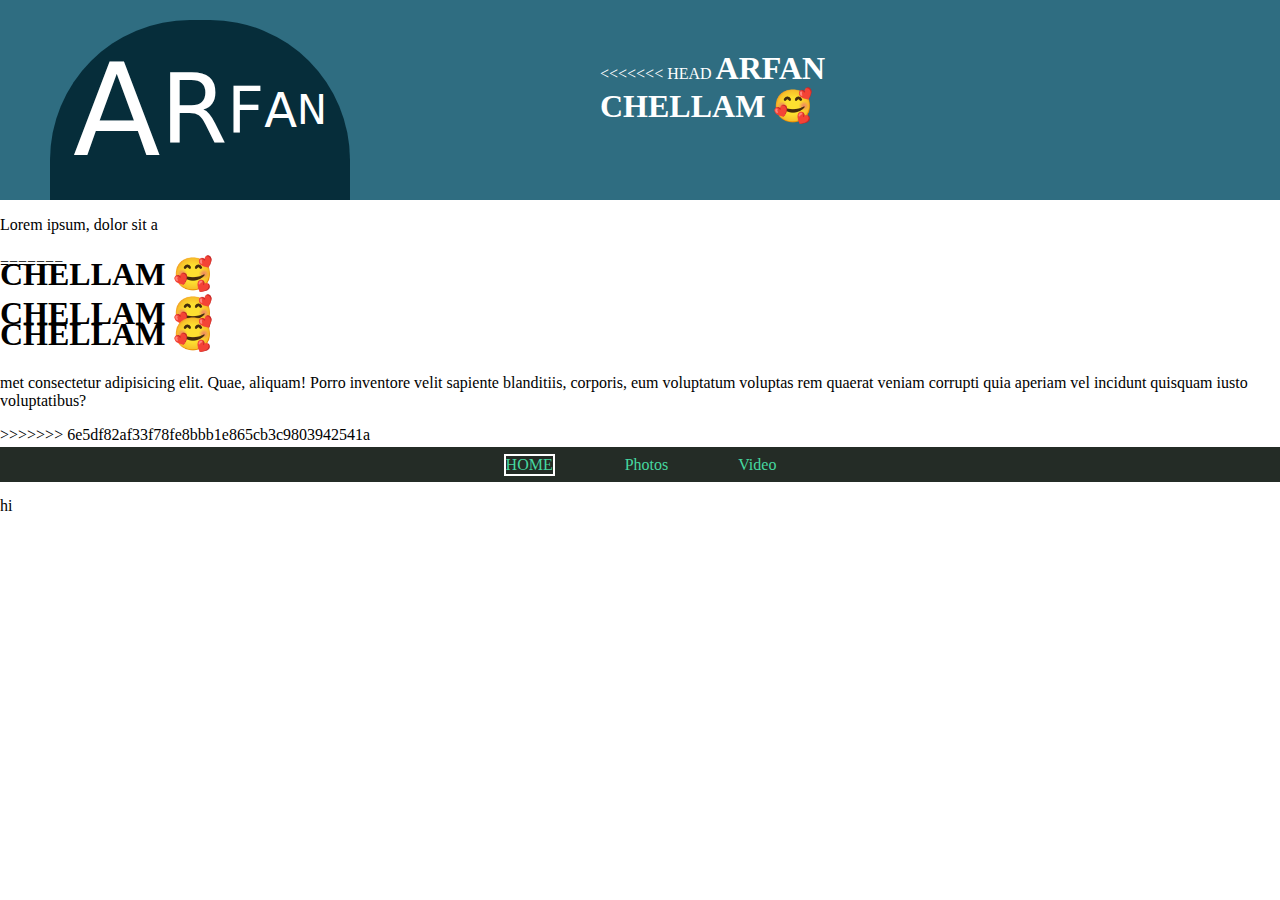
==== index.html @ 6afc0fb3 "Merge branch 'main' of https://github.com/MOHAMEDFALA/New-folder-main" ====
<!DOCTYPE html>
<html>
<head>

	<meta charset="utf-8">
	<meta name="viewport" content="width=device-width, initial-scale=1">
	<link rel="stylesheet" type="text/css" href="index.css">
	<title> ARFAN  🥰</title>
</head>
<body>
<div class="header">
	<div class="headername">
<span class="a">A</span><span class="r">R</span><span class="f">F</span><span class="aa">A</span><span class="n">N</span>
</div>
<div class="hedertitle">
<<<<<<< HEAD
	<h1>ARFAN CHELLAM 🥰</h1></div>
	
=======
	<h1> CHELLAM 🥰</h1></div>
	<p>Lorem ipsum, dolor sit a
		
		<h1> CHELLAM 🥰 </h1>
		<h1> CHELLAM  🥰</h1>
		met consectetur adipisicing elit. Quae, aliquam! Porro inventore velit sapiente blanditiis, corporis, eum voluptatum voluptas rem quaerat veniam corrupti quia aperiam vel incidunt quisquam iusto voluptatibus?</p>
>>>>>>> 6e5df82af33f78fe8bbb1e865cb3c9803942541a
</div>
<div class="nav">
	<ul>
		<li style="border: 2px solid white;"><a href="index.html">HOME</a></li>
		<li><a href="GALLERY.html">Photos</a></li>
		<li><a href="about.html">Video</a></li>
	</ul>
</div>
<p>hi</p>
</body>
</html>
---- index.css ----
body{
    padding: 0;
    margin: 0;
 
}

.header{
  width: 100%;
  height: 200px;
  background-color: #2F6D81;
}

.headername{
  position: relative;
  top: 20px;
  left: 50px;
  width: 300px;
  height: 180px;
  border-top-left-radius: 140px;
  border-top-right-radius: 140px;
  background-color: #062d3a;
  display: flex;
  justify-content: center;
  align-items: center;
  color: white;
  font-family: system-ui, -apple-system, BlinkMacSystemFont, 'Segoe UI', Roboto, Oxygen, Ubuntu, Cantarell, 'Open Sans', 'Helvetica Neue', sans-serif;
}

.a{
  font-size: 128px;
}
.r{
  font-size: 96px;
}
.f{
  font-size: 64px;
}
.aa{
  font-size: 48px;
}
.n{
  font-size: 40px;
}
.hedertitle{
  width: 350px;
  position: relative;
  top: -130px;
  left: 600px;
  color: white;
}
.hedertitle h1{
  padding: 0;
  margin: 0;
  width: 340px;
  display: inline;
}
.nav{
  position: relative;
  top: 1px;
  margin: 0;
  padding: 0;
  margin-top: 2px;
  align-items: center;
}

.nav ul{
  justify-content: center;
  align-items: center;
  margin-top: 20px;
  margin: 0;
  padding: 0;
  height: 35px;
  list-style: none;
  display: flex;
  gap: 70px;
  background-color: #242C26;
  color: white;
}

.nav ul li a{
  text-decoration: none;
color: #46d8a0;

}


.video1{
 text-align: center;

 display: block;

}


@media only screen and (max-width:700px) {
  body{
    padding: 0;
    margin: 0;
 
}
.header{
  padding: 0;
  margin-left: 0;
  width: 100%;
  height: 110px;
}


.headername{
  
  position: relative;
  top: 10px;
  left: 100px;
  width: 85px;
  height: 85px;
  border: white solid 2px;
  
  border-radius: 50%;
  background-color: #062d3a;
  display: flex;
  justify-content: center;
  align-items: center;
  color: white;
  font-family: system-ui, -apple-system, BlinkMacSystemFont, 'Segoe UI', Roboto, Oxygen, Ubuntu, Cantarell, 'Open Sans', 'Helvetica Neue', sans-serif;
}
.a{
  font-size: 32px;
}
.r{
  font-size: 28px;
}
.f{
  font-size: 26px;
}
.aa{
  font-size: 24px;
}
.n{
  font-size: 20px;
}
.hedertitle{
  color: rgb(0, 0, 0);
  position: relative;
  top: -45px;
  left: 220px;
 display: block;
 width: fit-content ;
 
}

.hedertitle h1{
  font-size: 16px;
}

.nav{
  position: relative;
  width: 100%;
  top: 1px;
  margin: 0;
  padding: 0;
  margin-top: 2px;
  align-items: center;
  padding: 0;
  margin: 0;
}

.nav ul{
  justify-content: center;
  align-items: center;
  margin-top: 20px;
  margin: 0;
  padding: 0;
  height: 35px;
  list-style: none;
  display:flex;
  gap: 70px;
  background-color: #242C26;
  color: white;
}
}
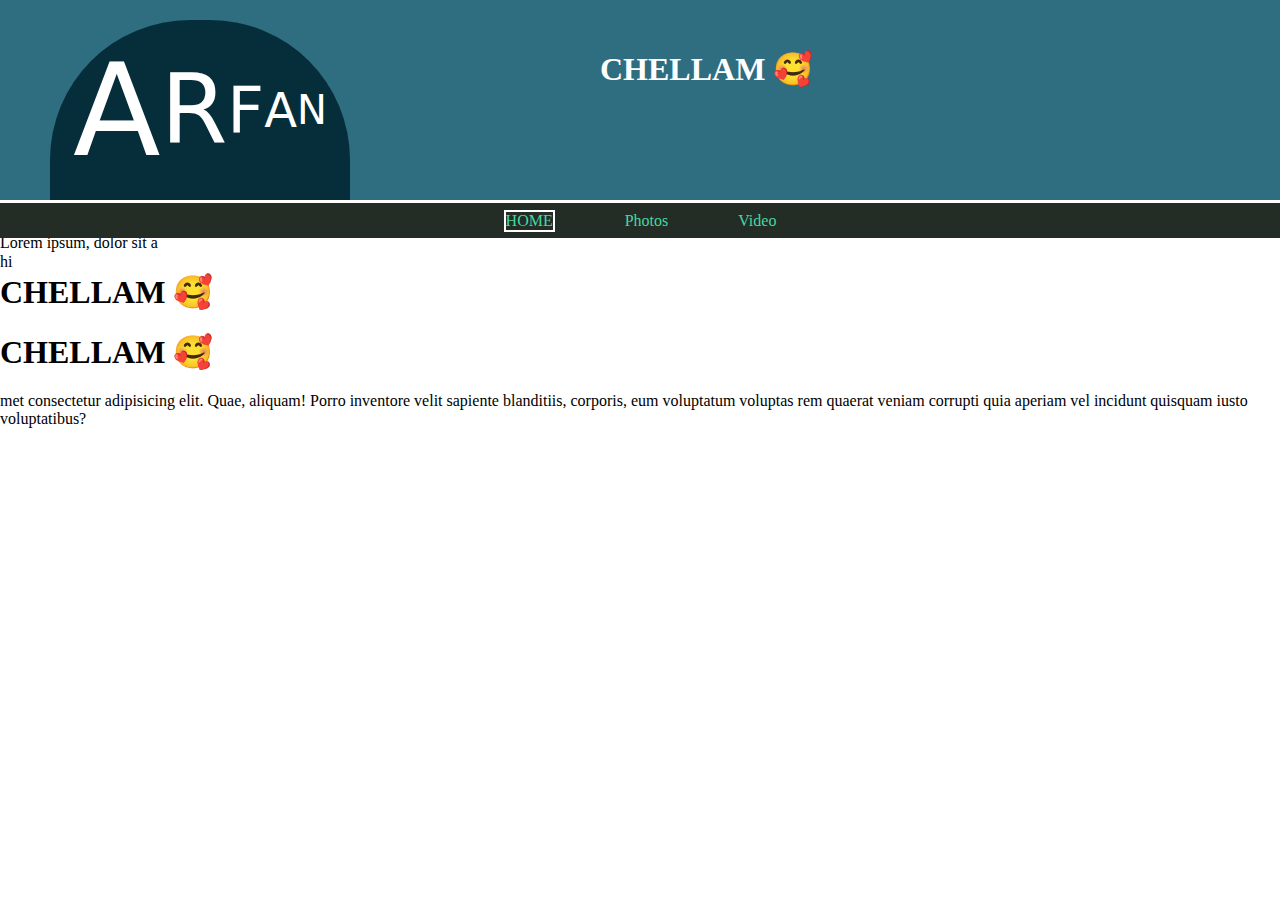
==== commit 5eb19d51: "i think ok" ====
--- a/index.html
+++ b/index.html
@@ -13,17 +13,12 @@
 <span class="a">A</span><span class="r">R</span><span class="f">F</span><span class="aa">A</span><span class="n">N</span>
 </div>
 <div class="hedertitle">
-<<<<<<< HEAD
-	<h1>ARFAN CHELLAM 🥰</h1></div>
-	
-=======
 	<h1> CHELLAM 🥰</h1></div>
 	<p>Lorem ipsum, dolor sit a
 		
 		<h1> CHELLAM 🥰 </h1>
 		<h1> CHELLAM  🥰</h1>
 		met consectetur adipisicing elit. Quae, aliquam! Porro inventore velit sapiente blanditiis, corporis, eum voluptatum voluptas rem quaerat veniam corrupti quia aperiam vel incidunt quisquam iusto voluptatibus?</p>
->>>>>>> 6e5df82af33f78fe8bbb1e865cb3c9803942541a
 </div>
 <div class="nav">
 	<ul>
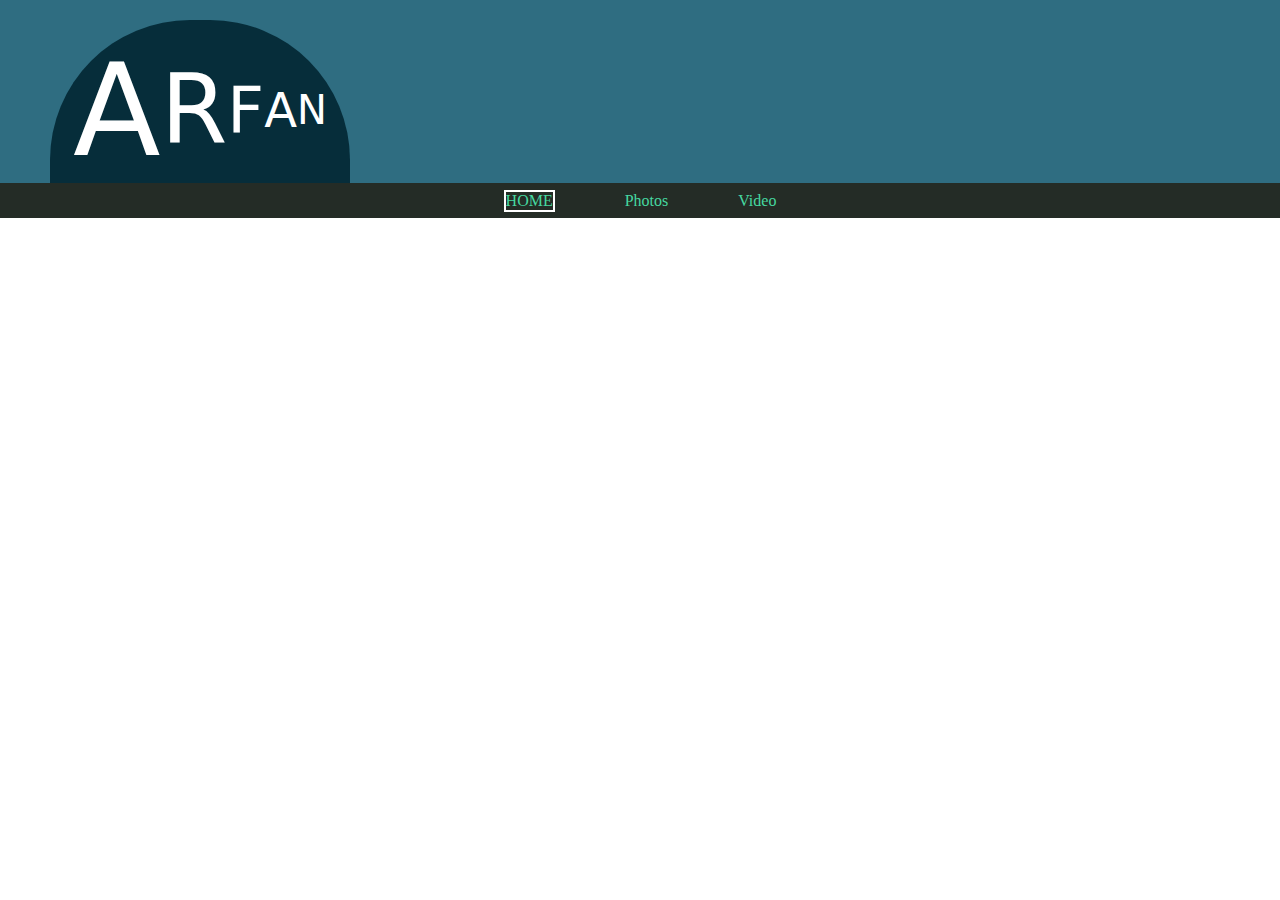
==== commit e4e0f263: "ok over" ====
--- a/index.html
+++ b/index.html
@@ -13,12 +13,6 @@
 <span class="a">A</span><span class="r">R</span><span class="f">F</span><span class="aa">A</span><span class="n">N</span>
 </div>
 <div class="hedertitle">
-	<h1> CHELLAM 🥰</h1></div>
-	<p>Lorem ipsum, dolor sit a
-		
-		<h1> CHELLAM 🥰 </h1>
-		<h1> CHELLAM  🥰</h1>
-		met consectetur adipisicing elit. Quae, aliquam! Porro inventore velit sapiente blanditiis, corporis, eum voluptatum voluptas rem quaerat veniam corrupti quia aperiam vel incidunt quisquam iusto voluptatibus?</p>
 </div>
 <div class="nav">
 	<ul>
@@ -27,6 +21,5 @@
 		<li><a href="about.html">Video</a></li>
 	</ul>
 </div>
-<p>hi</p>
 </body>
 </html>  
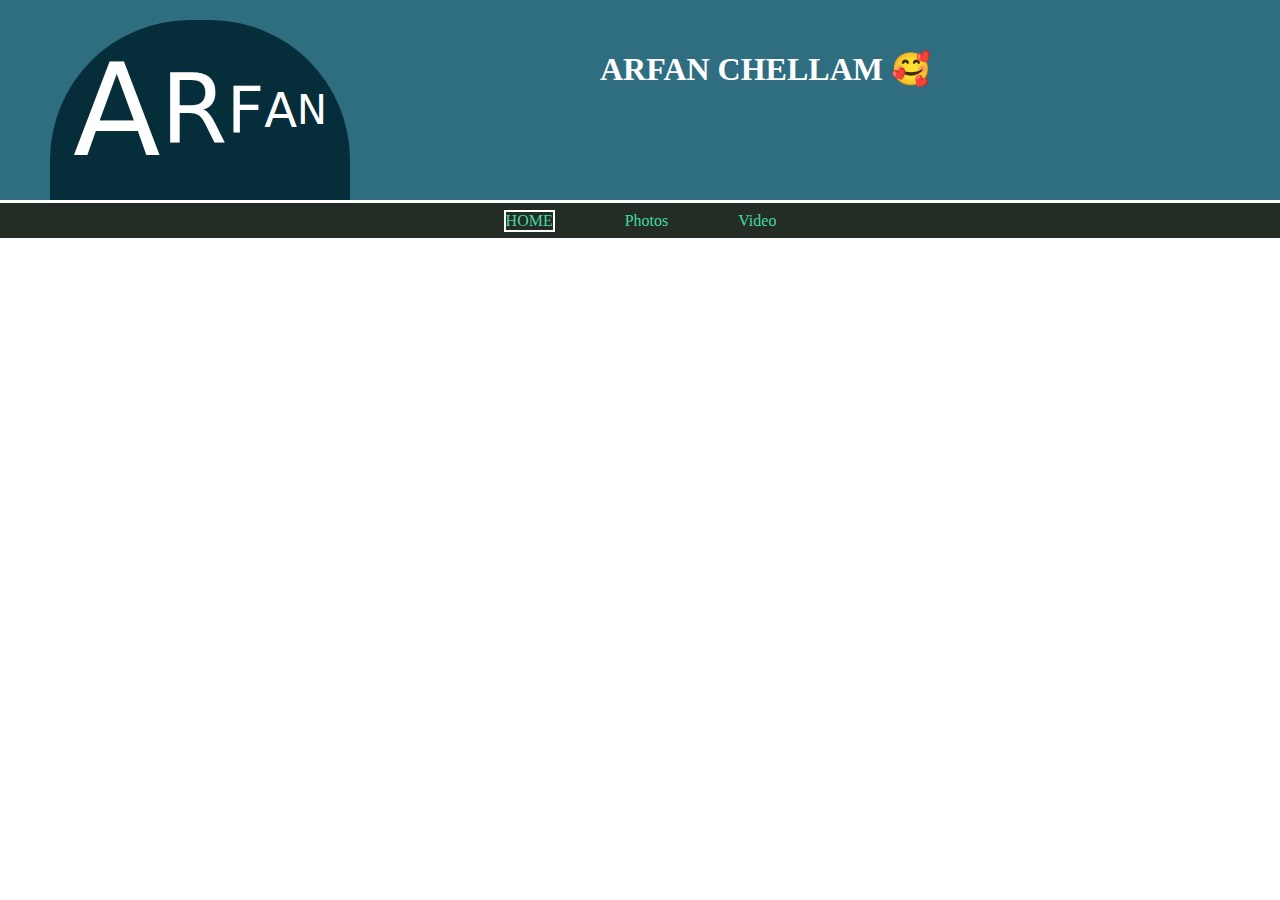
==== commit 0018f2bf: "add gallery" ====
--- a/index.html
+++ b/index.html
@@ -13,6 +13,8 @@
 <span class="a">A</span><span class="r">R</span><span class="f">F</span><span class="aa">A</span><span class="n">N</span>
 </div>
 <div class="hedertitle">
+	<h1>ARFAN CHELLAM 🥰</h1></div>
+
 </div>
 <div class="nav">
 	<ul>
--- a/index.css
+++ b/index.css
@@ -91,16 +91,45 @@
 
 }
 
+.gallery {
+  display: grid;
+  grid-template-columns: repeat(auto-fit, minmax(200px, 1fr));
+  gap: 10px;
+  max-width: 1000px;
+  margin: 50px auto;
+}
+.gallery img {
+  width: 100%;
+  height: auto;
+  border-radius: 5px;
+  transition: transform 0.3s ease;
+}
+.gallery img:hover {
+  transform: scale(1.1);
+}
+
 
 @media only screen and (max-width:700px) {
   body{
-    padding: 0;
-    margin: 0;
- 
-}
+    padding: 0px;
+    margin: 0px;
+    box-sizing: border-box;
+    
+ 
+}
+
+.video1 video{
+  text-align: center;
+ margin-top: 20px;
+ padding:0px;
+ width: 350px;
+  display: block;
+ 
+ }
+ 
 .header{
   padding: 0;
-  margin-left: 0;
+
   width: 100%;
   height: 110px;
 }
@@ -110,7 +139,7 @@
   
   position: relative;
   top: 10px;
-  left: 100px;
+  left: 45px;
   width: 85px;
   height: 85px;
   border: white solid 2px;
@@ -142,7 +171,7 @@
   color: rgb(0, 0, 0);
   position: relative;
   top: -45px;
-  left: 220px;
+  left: 150px;
  display: block;
  width: fit-content ;
  
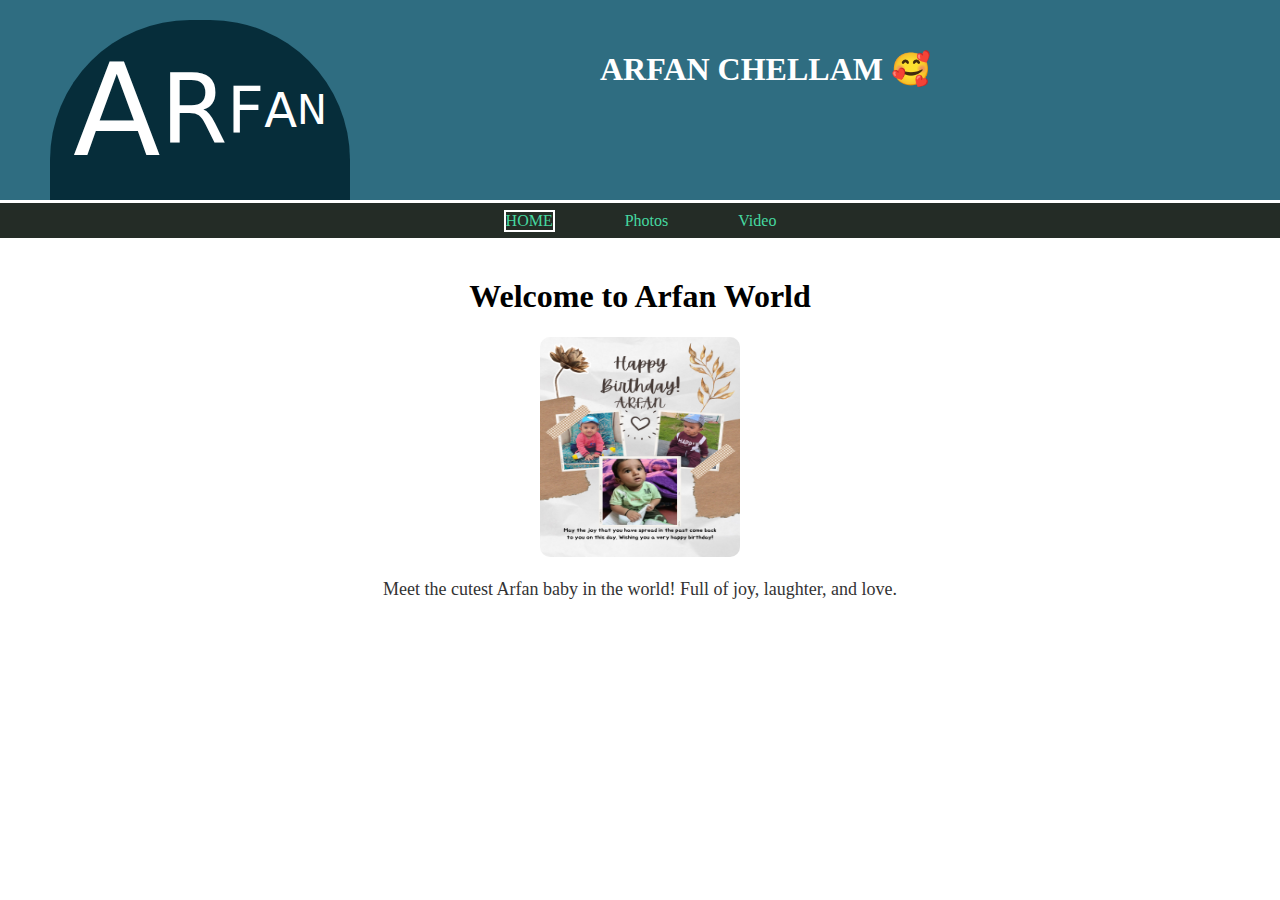
==== commit 485bcc4d: "home content" ====
--- a/index.html
+++ b/index.html
@@ -23,5 +23,11 @@
 		<li><a href="about.html">Video</a></li>
 	</ul>
 </div>
+
+<div class="container">
+	<h1>Welcome to Arfan World</h1>
+	<img src="image/arfan1.jpg" alt="Cute Baby" class="baby-image">
+	<p>Meet the cutest Arfan baby in the world! Full of joy, laughter, and love.</p>
+</div>
 </body>
 </html>  
--- a/index.css
+++ b/index.css
@@ -107,7 +107,28 @@
 .gallery img:hover {
   transform: scale(1.1);
 }
-
+.container {
+  max-width: 800px;
+  margin: auto;
+  text-align: center;
+  padding: 20px;
+}
+
+p {
+  color: #333;
+  font-size: 18px;
+}
+.baby-image {
+  width: 100%;
+  max-width: 400px;
+  border-radius: 10px;
+}
+.container img{
+  margin: auto;
+  text-align: center;
+  width: 200px;
+  height: 220px;
+}
 
 @media only screen and (max-width:700px) {
   body{
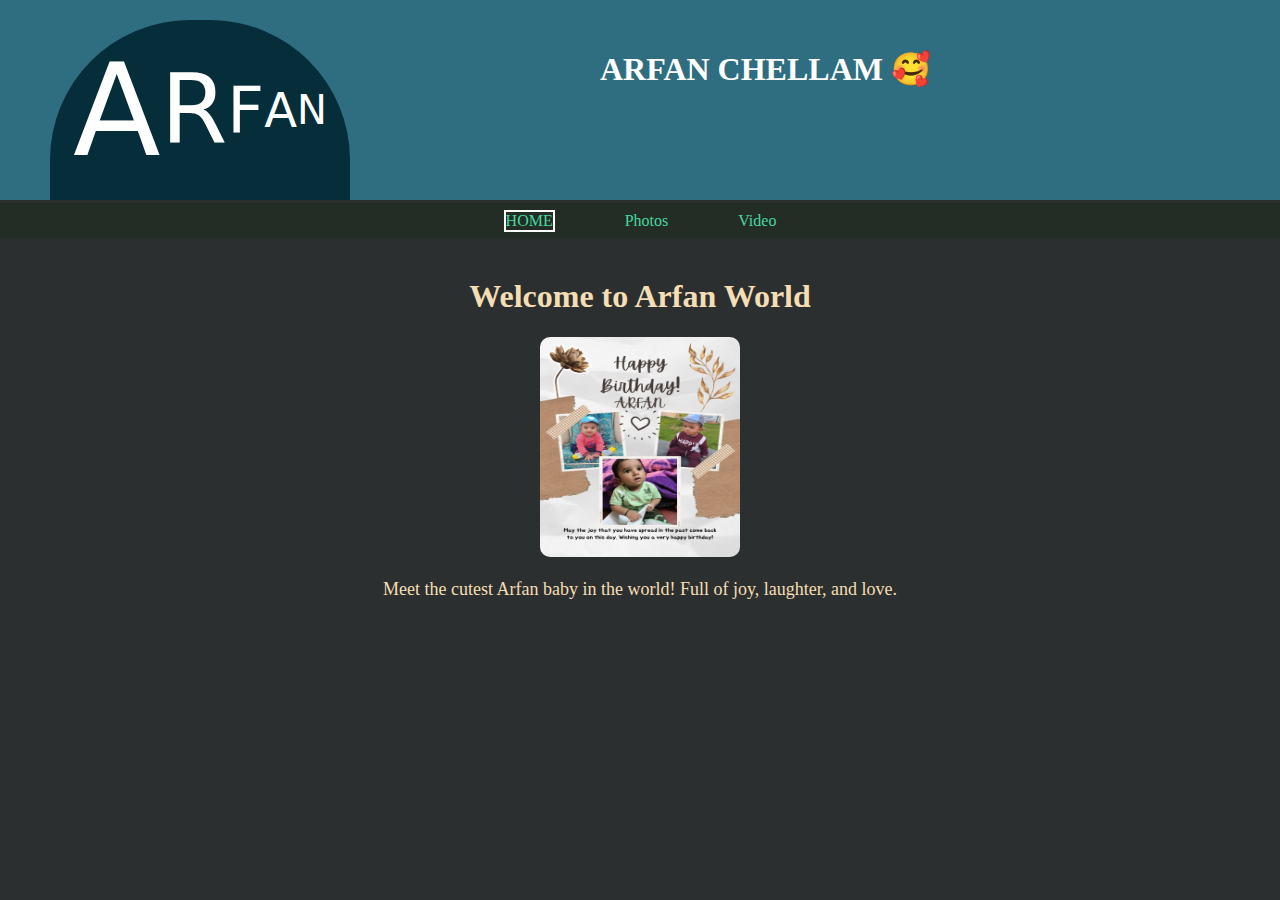
==== commit 7bf8d6d5: "border" ====
--- a/index.html
+++ b/index.html
@@ -25,9 +25,9 @@
 </div>
 
 <div class="container">
-	<h1>Welcome to Arfan World</h1>
+	<h1 style="color: wheat;">Welcome to Arfan World</h1>
 	<img src="image/arfan1.jpg" alt="Cute Baby" class="baby-image">
-	<p>Meet the cutest Arfan baby in the world! Full of joy, laughter, and love.</p>
+	<p style="color: wheat;" >Meet the cutest Arfan baby in the world! Full of joy, laughter, and love.</p>
 </div>
 </body>
 </html>  
--- a/index.css
+++ b/index.css
@@ -1,6 +1,7 @@
 body{
     padding: 0;
     margin: 0;
+    background-color: #2c2f30;
  
 }
 
@@ -96,12 +97,15 @@
   grid-template-columns: repeat(auto-fit, minmax(200px, 1fr));
   gap: 10px;
   max-width: 1000px;
-  margin: 50px auto;
+  margin: 20px auto;
+  padding: 20px;
 }
 .gallery img {
+  padding-bottom: 30px;
+
   width: 100%;
   height: auto;
-  border-radius: 5px;
+  border-radius: 8px;
   transition: transform 0.3s ease;
 }
 .gallery img:hover {
@@ -192,6 +196,8 @@
   color: rgb(0, 0, 0);
   position: relative;
   top: -45px;
+  border: black solid 3px;
+  padding: 4px;
   left: 150px;
  display: block;
  width: fit-content ;
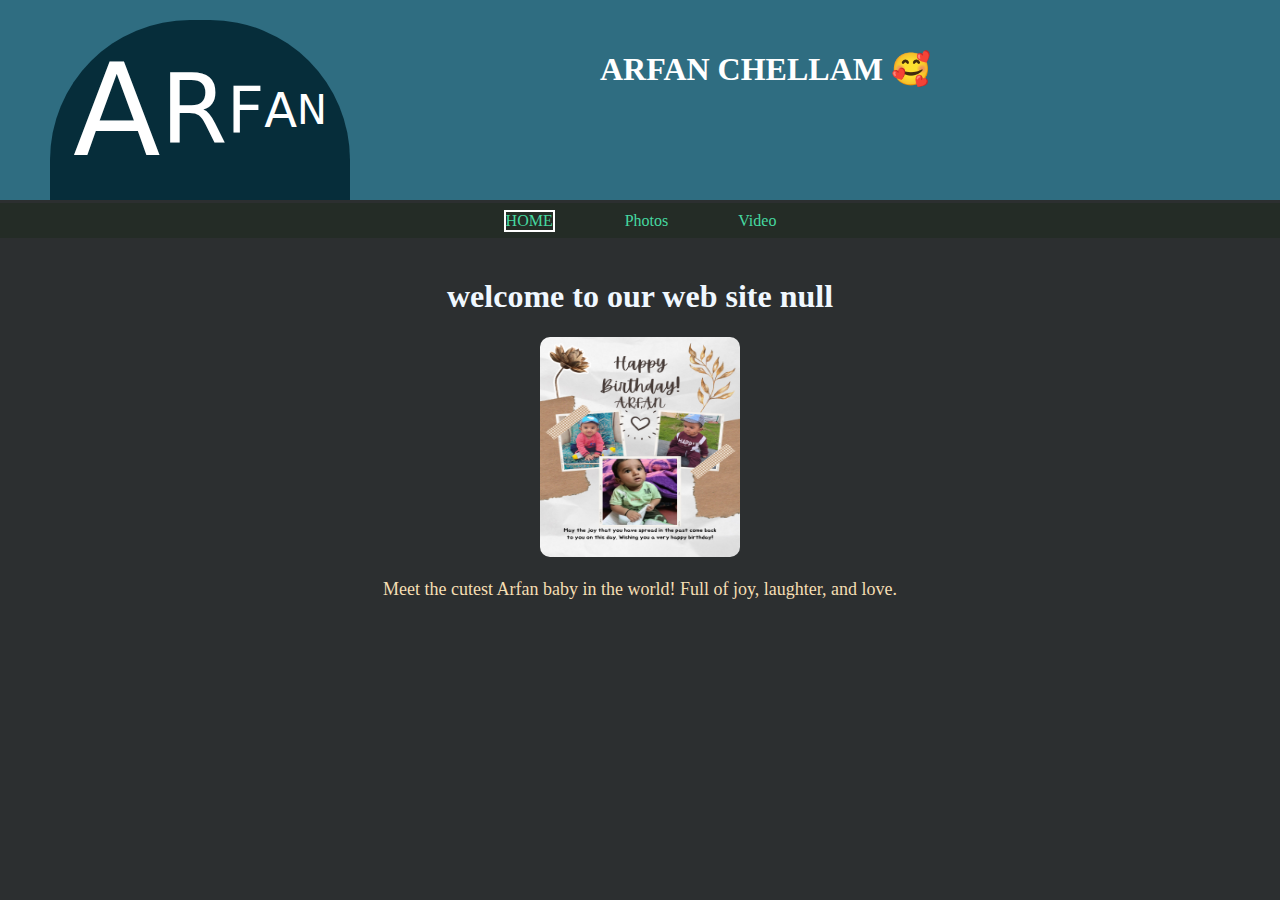
==== commit b94c7a3b: "script 1" ====
--- a/index.html
+++ b/index.html
@@ -8,6 +8,11 @@
 	<title> ARFAN  🥰</title>
 </head>
 <body>
+
+
+	
+
+
 <div class="header">
 	<div class="headername">
 <span class="a">A</span><span class="r">R</span><span class="f">F</span><span class="aa">A</span><span class="n">N</span>
@@ -25,9 +30,16 @@
 </div>
 
 <div class="container">
-	<h1 style="color: wheat;">Welcome to Arfan World</h1>
+	<h1 style="color: aliceblue;" id="msg">  </h1>
 	<img src="image/arfan1.jpg" alt="Cute Baby" class="baby-image">
 	<p style="color: wheat;" >Meet the cutest Arfan baby in the world! Full of joy, laughter, and love.</p>
 </div>
+<script>
+	let name = prompt("Enter your name ?");
+	let msg = document.getElementById("msg");
+
+msg.innerHTML = "welcome to our web site "  + name
+	</script>
+
 </body>
 </html>  
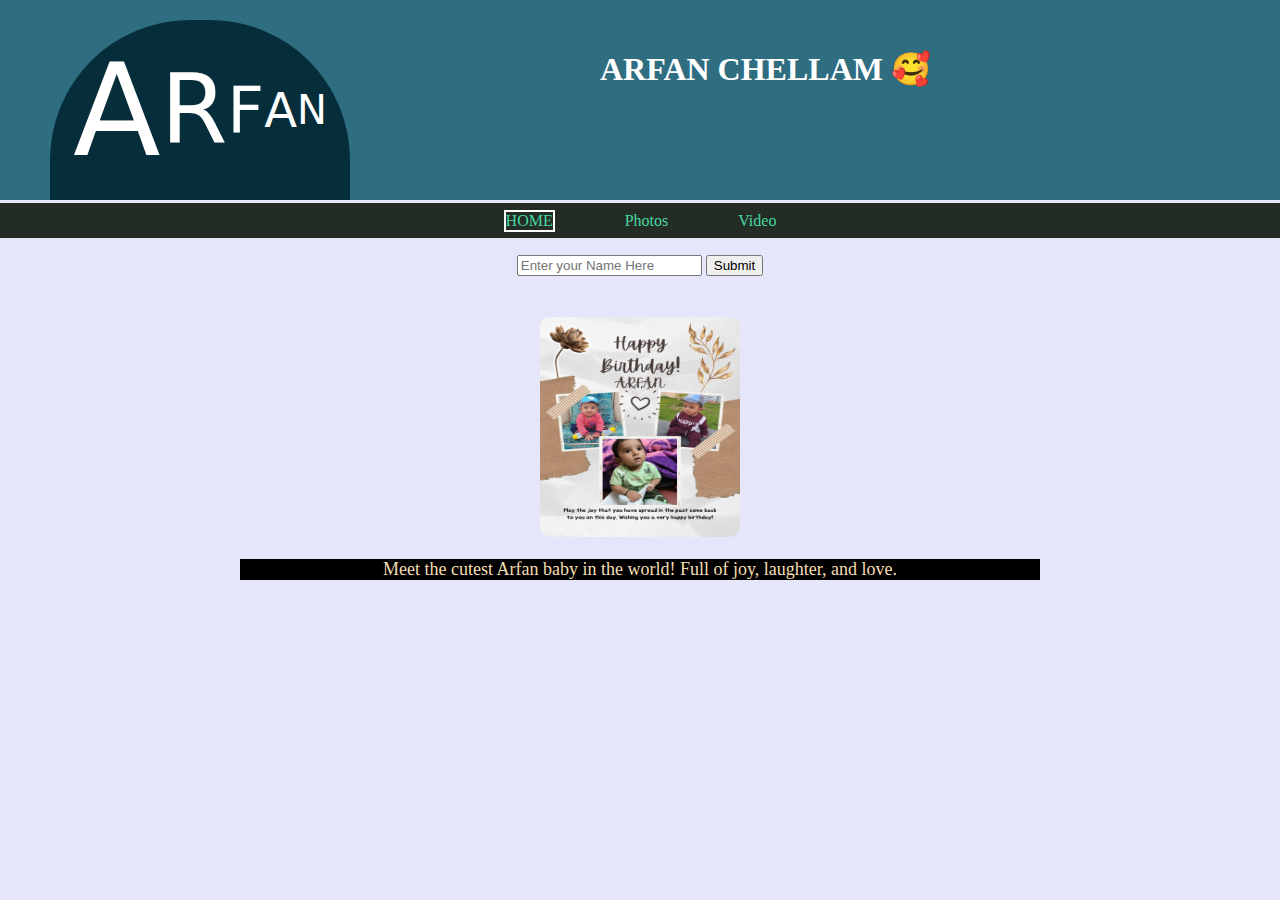
==== commit 10ab8a6d: "color fun" ====
--- a/index.html
+++ b/index.html
@@ -19,8 +19,8 @@
 </div>
 <div class="hedertitle">
 	<h1>ARFAN CHELLAM 🥰</h1></div>
+</div>
 
-</div>
 <div class="nav">
 	<ul>
 		<li style="border: 2px solid white;"><a href="index.html">HOME</a></li>
@@ -28,17 +28,36 @@
 		<li><a href="about.html">Video</a></li>
 	</ul>
 </div>
-
+<br>
+<center>
+<input type="text" name="name" id="nameinp" placeholder="Enter your Name Here" >
+<button onclick="myFunction()">Submit</button>
+</center>
 <div class="container">
 	<h1 style="color: aliceblue;" id="msg">  </h1>
 	<img src="image/arfan1.jpg" alt="Cute Baby" class="baby-image">
-	<p style="color: wheat;" >Meet the cutest Arfan baby in the world! Full of joy, laughter, and love.</p>
+	<p style="color: wheat; background-color:black; " >Meet the cutest Arfan baby in the world! Full of joy, laughter, and love.</p>
 </div>
 <script>
-	let name = prompt("Enter your name ?");
+
+let colors = ["red", "blue", "green", "yellow", "orange", "purple", "pink", "brown", "black", "white", "gray", "cyan", "magenta", "gold", "silver", "lime", "olive", "maroon", "navy", "teal", "aqua", "fuchsia", "salmon", "plum", "indigo", "ivory", "khaki", "lavender", "linen", "moccasin", "peru", "sienna", "tan", "thistle", "tomato", "wheat", "azure", "beige", "bisque", "coral", "crimson", "cyan", "darkblue", "darkcyan", "darkgoldenrod", "darkgray", "darkgreen", "darkkhaki", "darkmagenta", "darkolivegreen", "darkorange", "darkorchid", "darkred", "darksalmon", "darkseagreen", "darkslateblue", "darkslategray", "darkturquoise", "darkviolet", "deeppink", "deepskyblue", "dimgray", "dodgerblue", "firebrick", "floralwhite", "forestgreen", "gainsboro", "ghostwhite", "gold", "goldenrod", "greenyellow", "honeydew", "hotpink", "indianred", "khaki", "lavender", "lavenderblush", "lawngreen", "lemonchiffon", "lightblue", "lightcoral", "lightcyan", "lightgoldenrodyellow", "lightgray", "lightgreen", "lightpink", "lightsalmon", "lightseagreen", "lightskyblue", "lightslategray", "lightsteelblue", "lightyellow", "lime", "limegreen", "linen", "magenta", "maroon", "mediumaquamarine", "mediumblue", "mediumorchid", "mediumpurple", "mediumseagreen", "mediumslateblue", "mediumspringgreen", "mediumturquoise", "mediumvioletred", "midnightblue", "mintcream", "mistyrose", "moccasin", "navajowhite", "navy", "oldlace", "olive", "olived"]
+
+let color = colors[Math.floor(Math.random()*colors.length)]
+
+document.body.style.backgroundColor = color
+
+
 	let msg = document.getElementById("msg");
 
-msg.innerHTML = "welcome to our web site "  + name
+function myFunction(){
+	let name = document.getElementById("nameinp").value
+	msg.innerHTML = "welcome to our web site "  + name
+
+}
+
+
+
+
 	</script>
 
 </body>
--- a/index.css
+++ b/index.css
@@ -1,7 +1,7 @@
 body{
     padding: 0;
     margin: 0;
-    background-color: #2c2f30;
+    background-color: #7575e1;
  
 }
 
